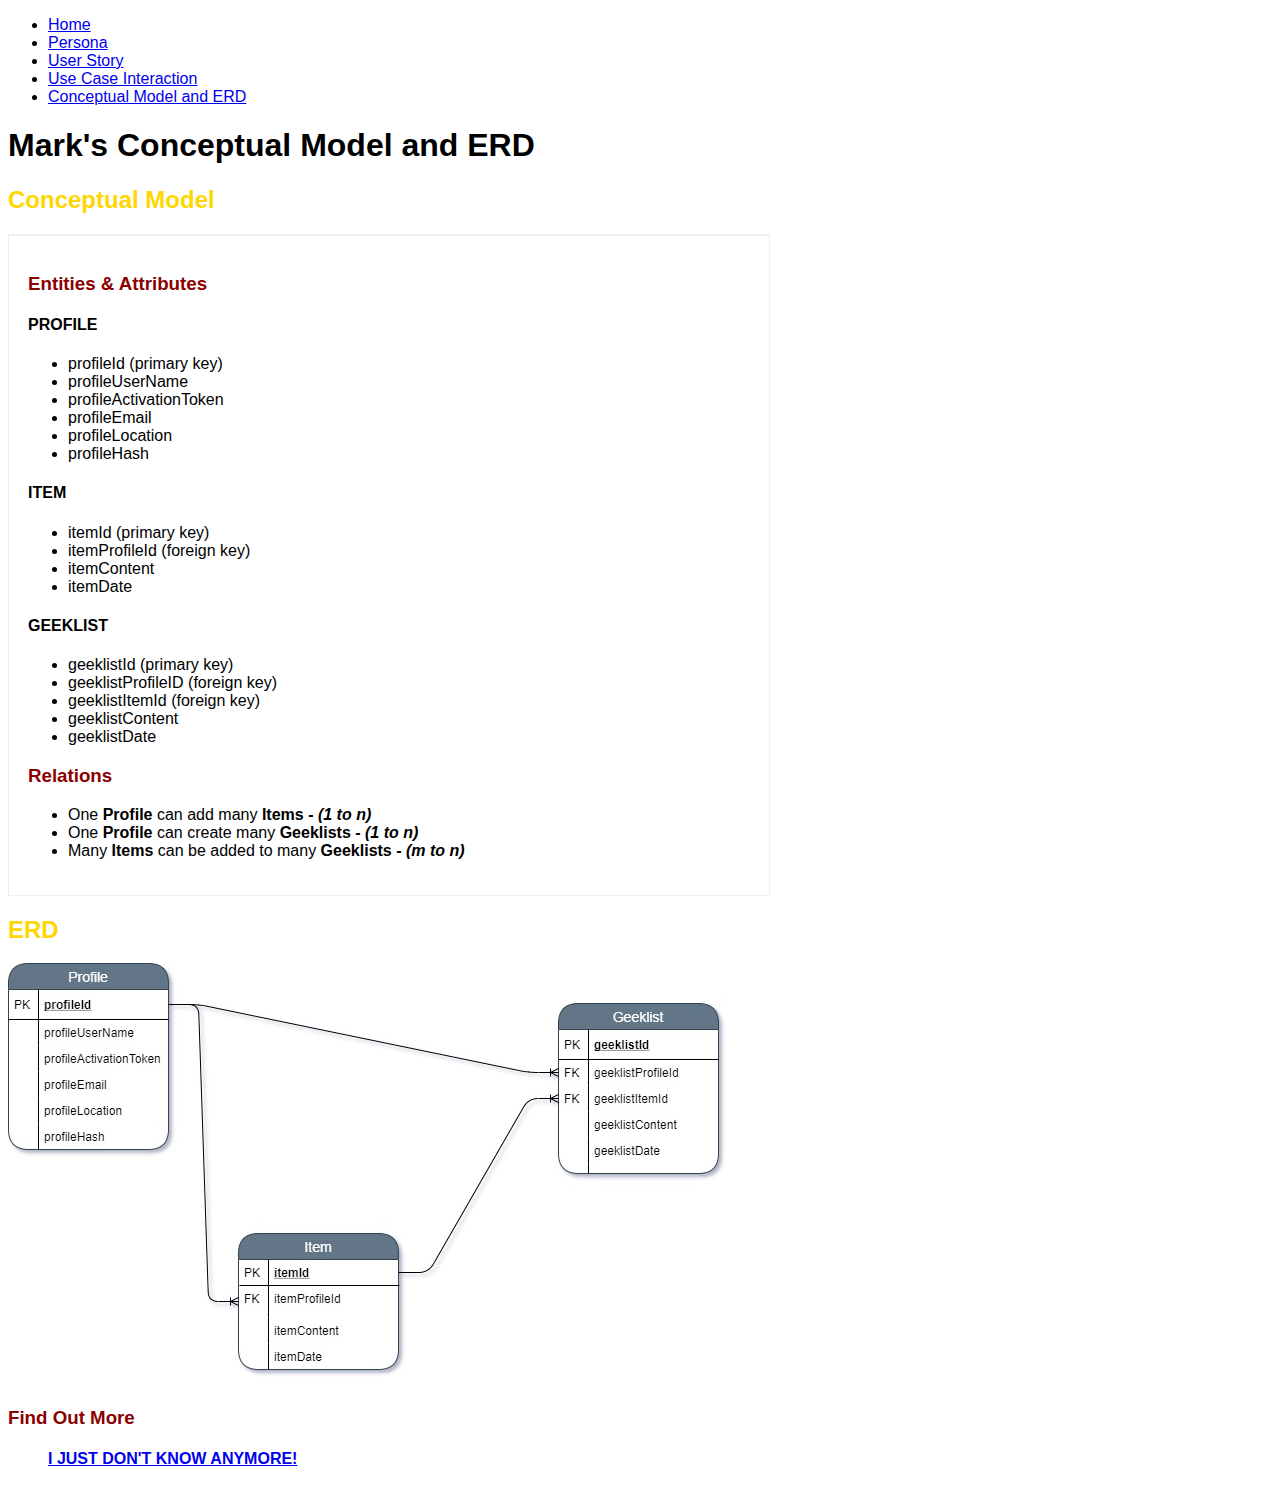
==== epic/erd.html @ 612fd787 "added a erd page" ====
<!DOCTYPE html>
<html lang="en">
<head>
	<meta charset="UTF-8">
	<title>Conceptual and ERD Model</title>
	<link rel="stylesheet" type="text/css" href="styles/erd-style.css"/>
</head>
<body style="font-family: 'Open Sans', sans-serif">
	<ul>
		<li><a href="index.html">Home</a> </li>
		<li><a href="persona.html">Persona</a></li>
		<li><a href="user-story.html">User Story</a></li>
		<li><a href="use-case-interaction.html">Use Case Interaction</a></li>
		<li><a href="erd.html">Conceptual Model and ERD</a></li>
	</ul>
	<h1>Mark's Conceptual Model and ERD </h1>
	<h2>Conceptual Model</h2>
	<div class = "block">
		<h3>Entities & Attributes</h3>
		<h4>PROFILE</h4>
		<ul>
			<li>profileId (primary key)</li>
			<li>profileUserName</li>
			<li>profileActivationToken</li>
			<li>profileEmail</li>
			<li>profileLocation</li>
			<li>profileHash</li>
		</ul>
		<h4>ITEM</h4>
		<ul>
			<li>itemId (primary key)</li>
			<li>itemProfileId (foreign key)</li>
			<li>itemContent</li>
			<li>itemDate</li>
		</ul>
		<h4>GEEKLIST</h4>
		<ul>
			<li>geeklistId (primary key)</li>
			<li>geeklistProfileID (foreign key)</li>
			<li>geeklistItemId (foreign key)</li>
			<li>geeklistContent</li>
			<li>geeklistDate</li>
		</ul>
		<h3>Relations</h3>
		<ul>
			<li>One <strong>Profile</strong> can add many <strong>Items - <em>(1 to n)</em></strong></li>
			<li>One <strong>Profile</strong> can create many <strong>Geeklists - <em>(1 to n)</em></strong></li>
			<li>Many <strong>Items</strong> can be added to many <strong>Geeklists - <em>(m to n)</em></strong></li>
		</ul>
	</div>
	<h2>ERD</h2>
	<img src="pics/ERDiagram.jpg" alt="ERD" height="421" width="722"/></body>
	<br>
	<h3>Find Out More</h3>
	<ul style="list-style-type: none;">
		<li style="color: black;"><a href="index.html"><h4>I JUST DON'T KNOW ANYMORE!</h4></a></li>
	</ul>
</html>
---- epic/styles/erd-style.css ----
h2 {
	color: gold;
}

h3 {
	color: darkred;
}

.block {
	width: 722px;
	min-height: 20px;
	padding: 19px;
	margin-bottom: 20px;
	background-color: white;
	border: 1px solid #eee;
	border-radius: 0;
	-webkit-box-shadow: inset 0 1px 1px rgba(0,0,0,0.05);
	box-shadow: inset 0 1px 1px rgba(0,0,0,0.05);
}
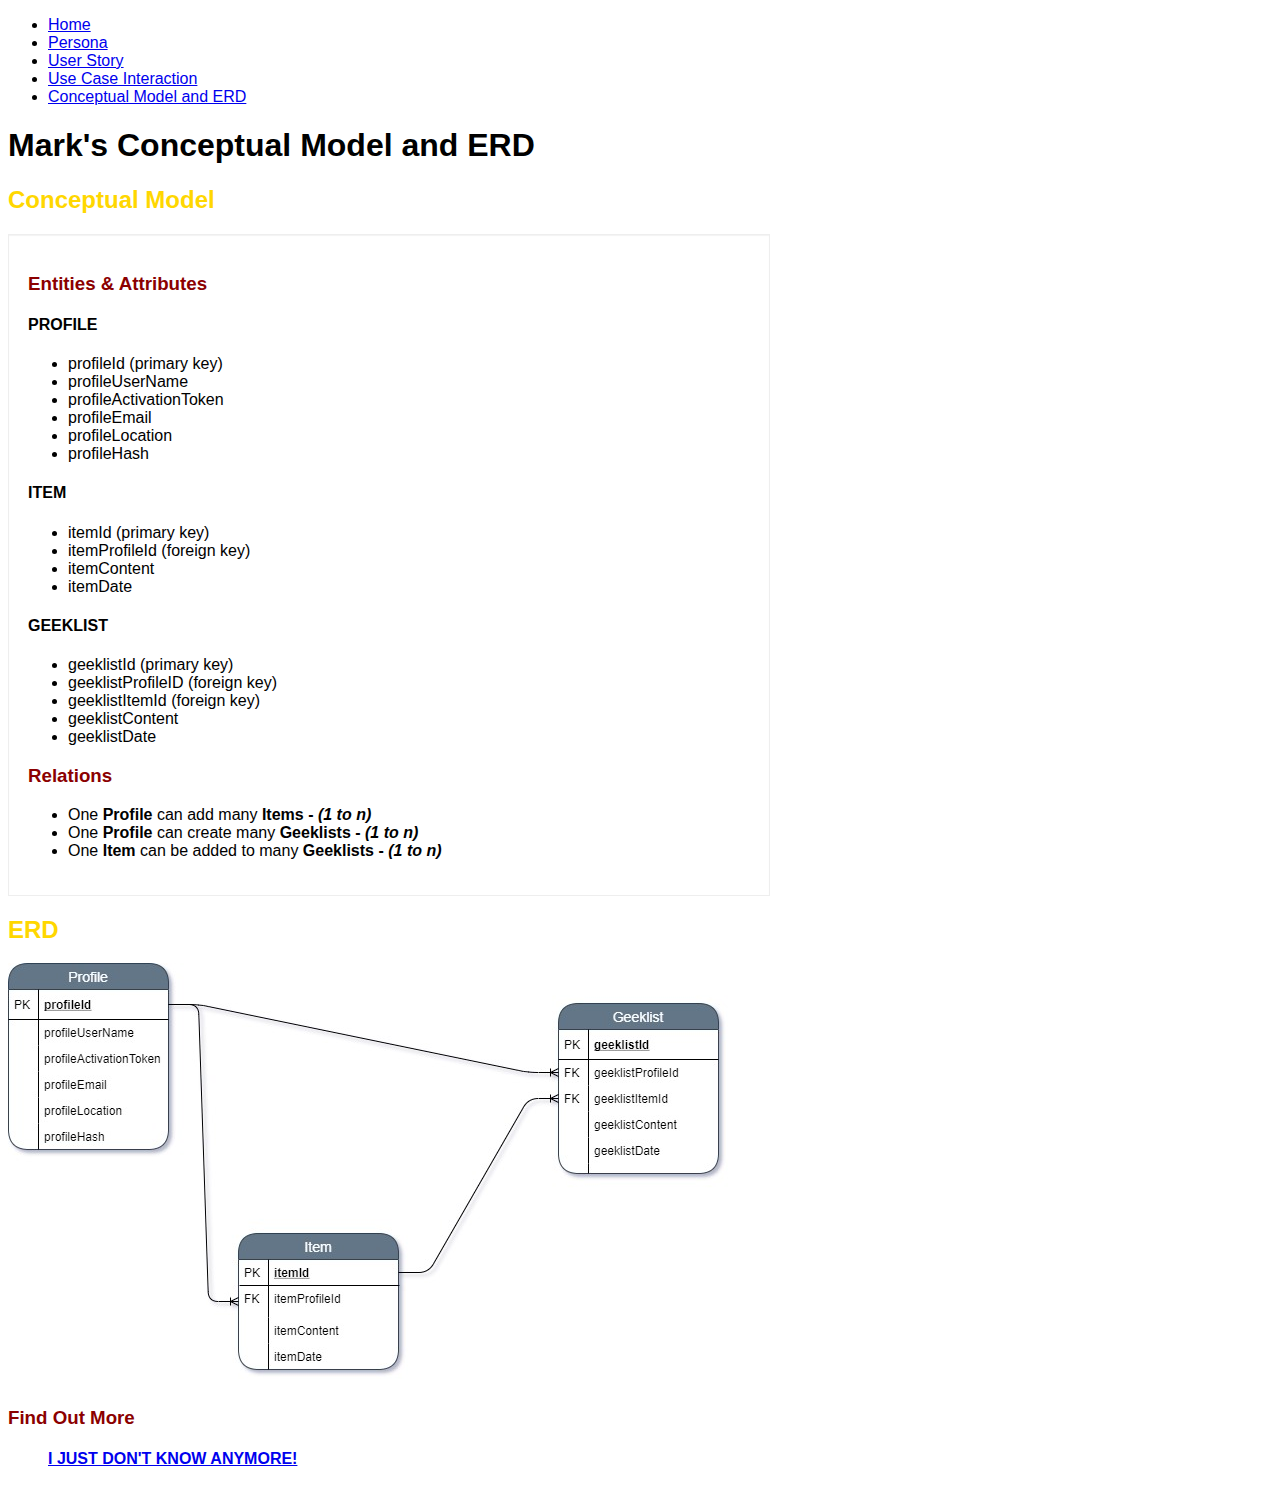
==== commit 5c70940f: "changed conceptual model in erd" ====
--- a/epic/erd.html
+++ b/epic/erd.html
@@ -45,7 +45,7 @@
 		<ul>
 			<li>One <strong>Profile</strong> can add many <strong>Items - <em>(1 to n)</em></strong></li>
 			<li>One <strong>Profile</strong> can create many <strong>Geeklists - <em>(1 to n)</em></strong></li>
-			<li>Many <strong>Items</strong> can be added to many <strong>Geeklists - <em>(m to n)</em></strong></li>
+			<li>One <strong>Item</strong> can be added to many <strong>Geeklists - <em>(1 to n)</em></strong></li>
 		</ul>
 	</div>
 	<h2>ERD</h2>
@@ -55,4 +55,4 @@
 	<ul style="list-style-type: none;">
 		<li style="color: black;"><a href="index.html"><h4>I JUST DON'T KNOW ANYMORE!</h4></a></li>
 	</ul>
-</html>+</html>
